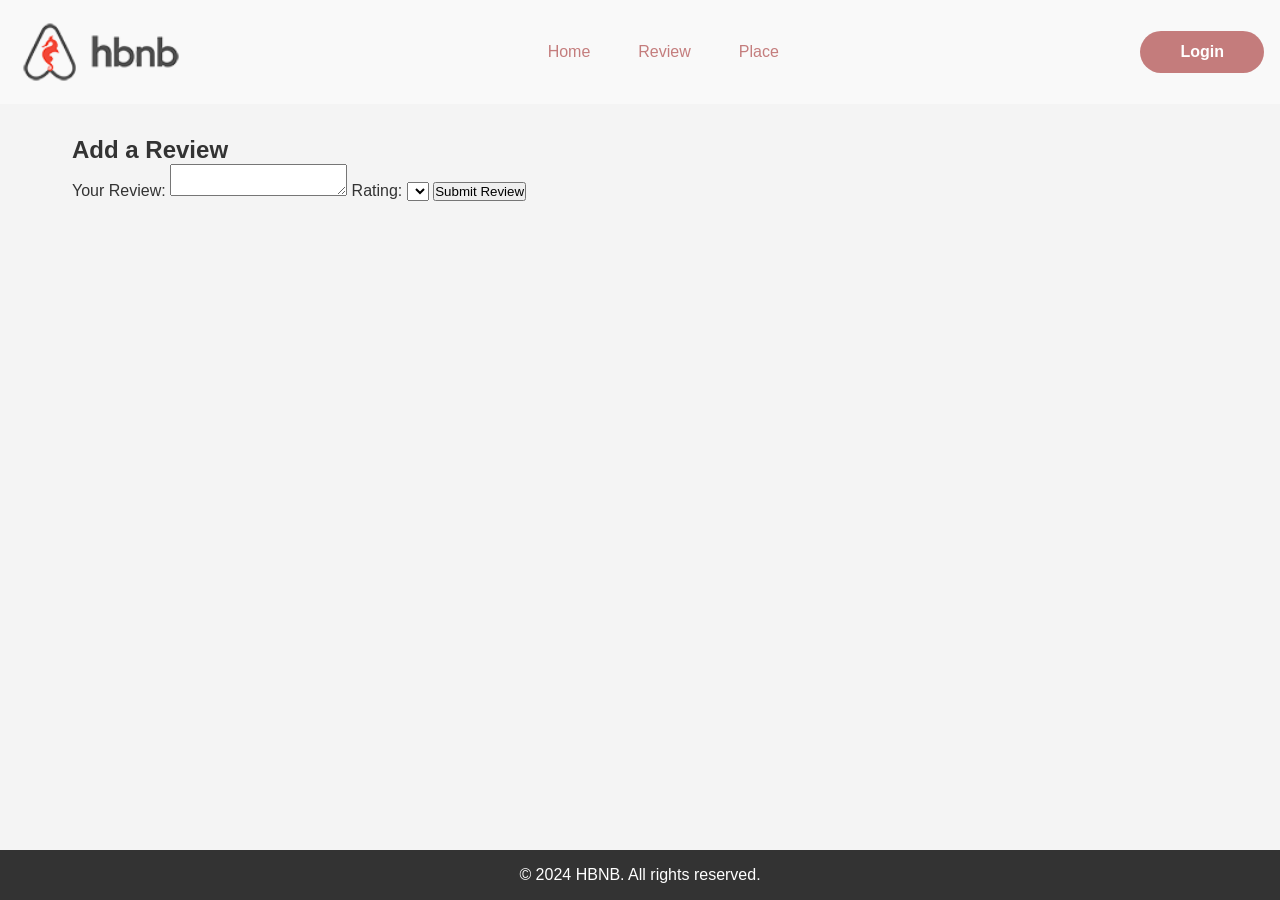
==== part4/add_review.html @ 015925b5 "Sauvegarde de tout les dossier et fichier avant le travail en CSS sur la page login animation triang" ====
<!DOCTYPE html>
<html lang="en">
<head>
    <meta charset="UTF-8">
    <meta name="viewport" content="width=device-width, initial-scale=1.0">
    <title>Add Review</title>
    <link rel="stylesheet" href="styles.css">
</head>
<body>
    <header>
        <img src="images/logo.png" alt="Logo HBNB" class="logo">
        <nav>
            <a href="index.html">Home</a>
            <a href="add_review.html">Review</a>
            <a href="place.html">Place</a>
        </nav>
        <a href="login.html" class="login-button">Login</a>
    </header>
    <main>
        <!-- Add something to idfentify the place you're reviewing -->
        <form id="review-form">
            <h2>Add a Review</h2>
            <label for="review">Your Review:</label>
            <textarea id="review" name="review" required></textarea>
            <label for="rating">Rating:</label>
            <select id="rating" name="rating" required>
                <!-- Options for rating -->
            </select>
            <button type="submit">Submit Review</button>
        </form>
    </main>
    <script src="scripts.js"></script>
    <footer>
        <p>&copy; 2024 HBNB. All rights reserved.</p>
    </footer>
</body>
</html>
---- part4/styles.css ----
/*------------------------------------------*/
/*------------===> CSS BASE <===------------*/
/*------------------------------------------*/

* {
    box-sizing: border-box;
    margin: 0;
    padding: 0;
    font-family: Arial, sans-serif;
}

body {
    background-color: #f4f4f4;
    color: #333;
}

/*------------------------------------------*/
/*-------------===> HEADER <===-------------*/
/*------------------------------------------*/

header {
    background-color: #ffffff6e;
    color: #fff;
    padding: 1rem;
    display: flex; /* Organisation en ligne*/
    justify-content: space-between; /* Espace entre les éléments */
    align-items: center; /* Centrage vertical*/
}

/*------------------------------------------*/
/*------------===> LOGO <===--------------- */
/*------------------------------------------*/

.logo {
    width: 170px;
    height: auto;
}

/*------------------------------------------*/
/*------------===> NAVIGATION <===--------- */
/*------------------------------------------*/

nav {
    display: flex;
    gap: 1rem; /* Espace entre les liens de navigations */
}

nav a {
    color: #92070783;
    text-decoration: none; /* Permet de souligner du texte */
    padding : 0.5rem 1rem;
    transition: background-color 0.3s; /*Animation de coloration au survol*/
}

nav a:hover { /*Permet de gérer l'animation*/
    background-color: #555;
    border-radius: 5px;
}

/*------------------------------------------*/
/*----------===> LOGIN BUTONS <===--------- */
/*------------------------------------------*/

.login-button {
    padding: 12px 40px; /* Permet de gérer la longeur et la largeur du bouton */
    background-color: #92070783;
    color: white;
    text-decoration: none; /* Permet de souligner du texte */
    border-radius: 30px; /* Permet d'arrondir le bouton */
    font-weight: bold; /* Permet de mettre le texte en gras */
    transition: background-color 0.3s; /*Animation de coloration au survol*/    
}

.login-button:hover { /*Permet de gérer l'animation*/
    background-color: #610404d2;
}

/*------------------------------------------*/
/*----------===> PLACE CARD <===----------- */
/*------------------------------------------*/

.place-card {
    margin: 20px; /* Espace autour de la carte */
    padding: 10px; /* Espace à l'intérieur de la carte */
    border: 1px solid #ddd; /*Couleur de la bordure */
    border-radius: 10px; /*Permet d'arrondir les bords de la carte*/
    background-color: white;
}

.review-card {
    margin: 20px; /* Espace autour de la carte */
    padding: 10px; /* Espace à l'intérieur de la carte */
    border: 1px solid #ddd; /*Couleur de la bordure */
    border-radius: 10px; /*Permet d'arrondir les bords de la carte*/
    background-color: #f9f9f9;
}

.review-card .comment { /* Permet de gérer la partie commentaire */
    font-style: italic;
    margin-bottom: 10px;
}

.review-card .user { /* Permet de gérer la partie auteur */
    font-weight: bold;
}

.review-card .rating { /* Code couleur de la note */
    color: #ff9800;
}

/*------------------------------------------*/
/*------===> Add Review Button <===-------- */
/*------------------------------------------*/

.details-button {
    padding: 8px 16px; /* Permet de gérer la longeur et la largeur du bouton */
    background-color: #5aa7fa;
    color: white;
    border: none; /*Couleur de la bordure */
    border-radius: 30px; /* Permet d'arrondir le bouton */
    cursor: pointer; /* Indique la forme du curseur au survol */
    text-decoration: none; /* Permet de souligner du texte */
    display: inline-block;
    font-weight: bold; /* Permet de mettre le texte en gras */
    transition: background-color 0.3s; /*Animation de coloration au survol*/
}

.details-button:hover { /*Permet de gérer l'animation*/
    background-color: #0056b3;
}

/*------------------------------------------*/
/*---------===> Place Infos <===----------- */
/*------------------------------------------*/

.place-details {
    margin: 20px;
    padding: 10px;
    border: 1px solid #ddd;
    border-radius: 10px;
    background-color: white;
}

.place-info h1 {
    color: #333;
    margin-bottom: 15px;
}

.place-info p {
    margin: 11px 0;
}

.place-info ul {
    list-style:none; /* Permet de gérer le logos devants une listes à points */
    padding-left: 0;
}

.place-info li:before { /* Permet de remplacer les points par des check */
    content: "✓";
    color: green;
}

/*------------------------------------------*/
/*--------------===> MAIN <===------------- */
/*------------------------------------------*/

main {
    padding: 2rem;
    max-width: 1200px;
    margin: 0 auto; /* Geres l'indentation de la page */
}

/*------------------------------------------*/
/*-------------===> FOOTER <===------------ */
/*------------------------------------------*/

footer { /* Permet de gérer le bas de page */
    background-color: #333333;
    color: #fff;
    text-align: center;
    padding: 1rem;
    position: fixed;
    bottom: 0;
    width: 100%;
}
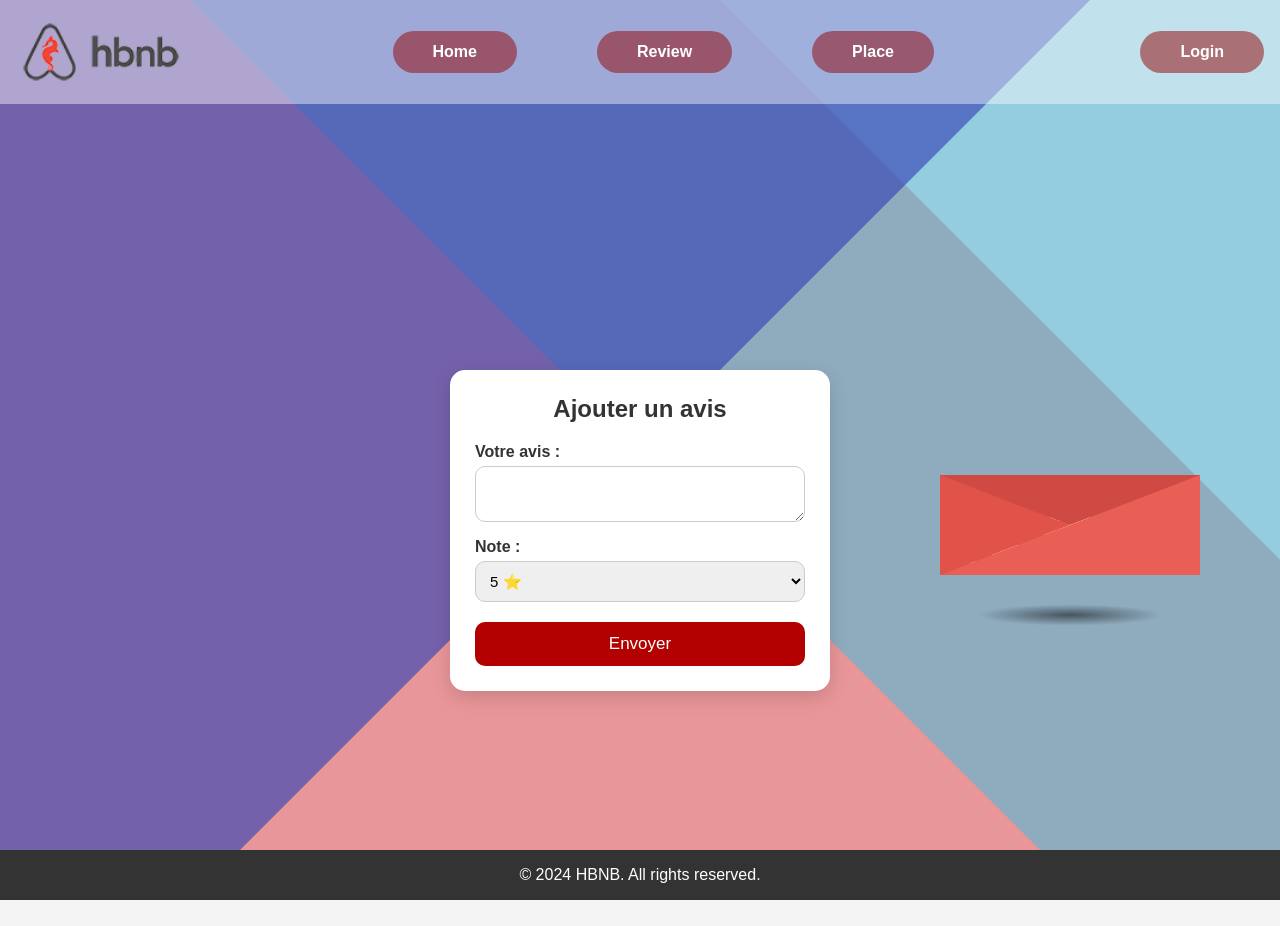
==== commit 3cea01ca: "Grosse sauvegarde ajout de toutes les fonctionnalités CSS eenveloppe, animation des boutons envoyer " ====
--- a/part4/add_review.html
+++ b/part4/add_review.html
@@ -7,6 +7,8 @@
     <link rel="stylesheet" href="styles.css">
 </head>
 <body>
+    <div class="triangle-background"></div>
+    <div class="triangle-background-bottom"></div>
     <header>
         <img src="images/logo.png" alt="Logo HBNB" class="logo">
         <nav>
@@ -17,17 +19,53 @@
         <a href="login.html" class="login-button">Login</a>
     </header>
     <main>
-        <!-- Add something to idfentify the place you're reviewing -->
-        <form id="review-form">
-            <h2>Add a Review</h2>
-            <label for="review">Your Review:</label>
-            <textarea id="review" name="review" required></textarea>
-            <label for="rating">Rating:</label>
-            <select id="rating" name="rating" required>
-                <!-- Options for rating -->
-            </select>
-            <button type="submit">Submit Review</button>
-        </form>
+        <div class="review-layout">
+
+            <!-- Formulaire d'ajout d'avis -->
+            <form id="review-form" class="review-form">
+                <h2>Ajouter un avis</h2>
+
+                <label for="review">Votre avis :</label>
+                <textarea id="review" name="review" required></textarea>
+
+                <label for="rating">Note :</label>
+                <select id="rating" name="rating" required>
+                    <option value="5">5 ⭐</option>
+                    <option value="4">4 ⭐</option>
+                    <option value="3">3 ⭐</option>
+                    <option value="2">2 ⭐</option>
+                    <option value="1">1 ⭐</option>
+                </select>
+
+                <button type="submit" class="submit-button">Envoyer</button>
+            </form>
+
+            <div id="floating-confirmation">
+                <span id="confirmation-text">Merci, votre avis a été envoyé !</span>
+                <button id="close-confirmation">&times;</button>
+            </div>
+
+            <!-- Enveloppe animée -->
+            <div class="letter-image">
+                <div class="animated-mail">
+                    <div class="back-fold"></div>
+
+                    <div class="letter">
+                        <div class="letter-border"></div>
+                        <div class="letter-title"></div>
+                        <div class="letter-context"></div>
+                        <div class="letter-stamp"></div>
+                    </div>
+
+                    <div class="top-fold"></div>
+                    <div class="body"></div>
+                    <div class="left-fold"></div>
+                </div>
+
+                <div class="shadow"></div>
+            </div>
+
+        </div>
     </main>
     <script src="scripts.js"></script>
     <footer>
--- a/part4/styles.css
+++ b/part4/styles.css
@@ -2,16 +2,18 @@
 /*------------===> CSS BASE <===------------*/
 /*------------------------------------------*/
 
-* {
+*, *:before, *:after {
     box-sizing: border-box;
     margin: 0;
     padding: 0;
-    font-family: Arial, sans-serif;
 }
 
 body {
     background-color: #f4f4f4;
     color: #333;
+    font-family: 'Raleway', Arial, sans-serif;
+    min-height: 100vh;
+    overflow-x: hidden; /* Empêche le scroll horizontal */
 }
 
 /*------------------------------------------*/
@@ -25,6 +27,8 @@
     display: flex; /* Organisation en ligne*/
     justify-content: space-between; /* Espace entre les éléments */
     align-items: center; /* Centrage vertical*/
+    position: relative; /* Important pour rester au dessus des triangles */
+    z-index: 100; /* Au dessus de tout */
 }
 
 /*------------------------------------------*/
@@ -42,19 +46,21 @@
 
 nav {
     display: flex;
-    gap: 1rem; /* Espace entre les liens de navigations */
+    gap: 5rem; /* Espace entre les liens de navigations */
 }
 
 nav a {
-    color: #92070783;
+    padding: 12px 40px; /* Permet de gérer la longeur et la largeur du bouton */
+    background-color: #92070783;
+    color: white;
     text-decoration: none; /* Permet de souligner du texte */
-    padding : 0.5rem 1rem;
+    border-radius: 30px; /* Permet d'arrondir le bouton */
+    font-weight: bold; /* Permet de mettre le texte en gras */
     transition: background-color 0.3s; /*Animation de coloration au survol*/
 }
 
 nav a:hover { /*Permet de gérer l'animation*/
-    background-color: #555;
-    border-radius: 5px;
+    background-color: #610404d2;
 }
 
 /*------------------------------------------*/
@@ -75,24 +81,363 @@
     background-color: #610404d2;
 }
 
+
+/*------------------------------------------*/
+/*---------===> LOGIN CONTAINER <===------- */
+/*------------------------------------------*/
+
+/* Conteneur principal qui occupe tout l'écran */
+.login-container {
+    position: fixed; /* Fixé pour couvrir tout l'écran */
+    top: 0;
+    left: 0;
+    width: 100%;
+    height: 100%;
+    overflow: hidden; /* Cache les débordements des triangles */
+    padding-top: 80px; /* Espace pour le header */
+}
+
+/* Au hover ou au clic du conteneur, les triangles s'ouvrent */
+.login-container:hover .top:before,
+.login-container:hover .top:after,
+.login-container:hover .bottom:before,
+.login-container:hover .bottom:after,
+.login-container:active .top:before,
+.login-container:active .top:after,
+.login-container:active .bottom:before,
+.login-container:active .bottom:after {
+    margin-left: 200px; /* Décale les triangles vers la droite */
+    transform-origin: -200px 50%; /* Point de pivot pour la rotation */
+    transition-delay: 0s; /* Pas de délai au hover */
+}
+
+/* Au hover/clic, le formulaire apparaît */
+.login-container:hover .center,
+.login-container:active .center {
+    opacity: 1; /* Devient visible */
+    transition-delay: 0.2s; /* Apparaît après l'ouverture des triangles */
+}
+
+/*------------------------------------------*/
+/*----------===> TRIANGLES TOP <===-------- */
+/*------------------------------------------*/
+
+.top:before,
+.top:after,
+.bottom:before,
+.bottom:after {
+    content: ''; /* Nécessaire pour créer un pseudo-élément */
+    display: block;
+    position: absolute;
+    width: 200vmax; /* 200 fois la largeur/hauteur max de l'écran = ÉNORME */
+    height: 200vmax;
+    top: 50%; /* Centre verticalement */
+    left: 50%; /* Centre horizontalement */
+    margin-top: -100vmax; /* Recentre en tenant compte de la taille */
+    transform-origin: 0 50%; /* Point de pivot à gauche-centre */
+    transition: all 0.5s cubic-bezier(0.445, 0.05, 0, 1); /* Animation fluide */
+    z-index: 10; /* Au dessus du fond mais sous le formulaire */
+    opacity: 0.65; /* Semi-transparent */
+    transition-delay: 0.2s; /* Délai avant la fermeture */
+}
+
+/* Triangle rouge en haut à gauche */
+.top:before {
+    transform: rotate(45deg); /* Rotation de 45° */
+    background: #e46569; /* Rouge corail */
+}
+
+/* Triangle orange en haut à droite */
+.top:after {
+    transform: rotate(135deg); /* Rotation de 135° */
+    background: #ecaf81; /* Orange pêche */
+}
+
+/*------------------------------------------*/
+/*--------===> TRIANGLES BOTTOM <===------- */
+/*------------------------------------------*/
+
+/* Triangle bleu en bas à gauche */
+.bottom:before {
+    transform: rotate(-45deg); /* Rotation de -45° */
+    background: #60b8d4; /* Bleu clair */
+}
+
+/* Triangle bleu foncé en bas à droite */
+.bottom:after {
+    transform: rotate(-135deg); /* Rotation de -135° */
+    background: #3745b5; /* Bleu roi */
+}
+
+/*------------------------------------------*/
+/*----------===> FORM CENTER <===---------- */
+/*------------------------------------------*/
+
+.center {
+    position: absolute;
+    width: 400px;
+    height: 400px;
+    top: 50%;
+    left: 50%;
+    margin-left: -200px; /* Centre horizontalement (largeur/2) */
+    margin-top: -200px; /* Centre verticalement (hauteur/2) */
+    display: flex;
+    flex-direction: column; /* Organise les éléments en colonne */
+    justify-content: center; /* Centre verticalement le contenu */
+    align-items: center; /* Centre horizontalement le contenu */
+    padding: 30px;
+    opacity: 0; /* Invisible par défaut */
+    transition: all 0.5s cubic-bezier(0.445, 0.05, 0, 1);
+    transition-delay: 0s; /* Disparaît immédiatement quand on sort */
+    color: #333;
+    z-index: 20; /* Au dessus des triangles */
+}
+
+.center h2 {
+    margin-bottom: 20px;
+    font-size: 1.8rem;
+    color: #333;
+}
+
+.center input {
+    width: 100%;
+    padding: 15px;
+    margin: 5px 0;
+    border-radius: 5px;
+    border: 1px solid #ccc;
+    font-family: inherit;
+    font-size: 1rem;
+    transition: border-color 0.3s;
+}
+
+.center input:focus {
+    outline: none; /* Retire la bordure bleue par défaut */
+    border-color: #920707; /* Bordure rouge au focus */
+}
+
+.center button {
+    width: 100%;
+    padding: 15px;
+    margin-top: 15px;
+    background: linear-gradient(135deg, #920707 0%, #610404 100%);
+    color: white;
+    border: none;
+    border-radius: 30px;
+    font-size: 1.1rem;
+    font-weight: bold;
+    cursor: pointer;
+    transition: all 0.3s ease;
+    box-shadow: 0 4px 15px rgba(146, 7, 7, 0.4);
+}
+
+.center button:hover {
+    transform: translateY(-2px);
+    box-shadow: 0 6px 20px rgba(146, 7, 7, 0.6);
+}
+
+.center button:active {
+    transform: translateY(0);
+}
+
+
+/*------------------------------------------*/
+/*--------===> RESPONSIVE DESIGN <===------ */
+/*------------------------------------------*/
+
+@media (max-width: 768px) {
+    .center {
+    width: 90%;
+    height: auto;
+    margin-left: -45%; /* Recentre pour les petits écrans */
+    padding: 20px;
+    }
+
+    header {
+    flex-direction: column;
+    gap: 1rem;
+    }
+
+    nav {
+    flex-direction: column;
+    align-items: center;
+    }
+}
+
+/*------------------------------------------*/
+/*------===> FOND TRIANGLES STATIQUE <===-- */
+/*------------------------------------------*/
+
+/* Conteneur pour le fond (à appliquer sur body ou un div parent) */
+.triangle-background {
+    position: fixed;
+    top: 0;
+    left: 0;
+    width: 100%;
+    height: 100%;
+    overflow: hidden;
+    z-index: 0; /* Derrière le contenu mais visible */
+    pointer-events: none; /* Permet de cliquer à travers */
+}
+
+/* Les 4 triangles en pseudo-éléments */
+.triangle-background:before,
+.triangle-background:after {
+    content: '';
+    display: block;
+    position: absolute;
+    width: 200vmax;
+    height: 200vmax;
+    top: 50%;
+    left: 50%;
+    margin-top: -100vmax;
+    margin-left: -100vmax; /* Recentré correctement */
+    opacity: 0.65;
+}
+
+/* Triangle rouge en haut à gauche */
+.triangle-background:before {
+    transform: rotate(45deg);
+    background: #e46569;
+    transform-origin: 0 50%;
+}
+
+/* Triangle orange en haut à droite */
+.triangle-background:after {
+    transform: rotate(135deg);
+    background: #ecaf81;
+    transform-origin: 0 50%;
+}
+
+/* Pour les 2 triangles du bas, on utilise un autre élément */
+.triangle-background-bottom {
+    position: fixed;
+    top: 0;
+    left: 0;
+    width: 100%;
+    height: 100%;
+    overflow: hidden;
+    z-index: 0;
+    pointer-events: none;
+}
+
+.triangle-background-bottom:before,
+.triangle-background-bottom:after {
+    content: '';
+    display: block;
+    position: absolute;
+    width: 200vmax;
+    height: 200vmax;
+    top: 50%;
+    left: 50%;
+    margin-top: -100vmax;
+    margin-left: 0; /* Changé de -100vmax à 0 */
+    opacity: 0.65;
+}
+
+/* Triangle bleu en bas à gauche */
+.triangle-background-bottom:before {
+    transform: rotate(-45deg);
+    background: #60b8d4;
+    transform-origin: 0 50%;
+}
+
+/* Triangle bleu foncé en bas à droite */
+.triangle-background-bottom:after {
+    transform: rotate(-135deg);
+    background: #3745b5;
+    transform-origin: 0 50%;
+}
+
 /*------------------------------------------*/
 /*----------===> PLACE CARD <===----------- */
 /*------------------------------------------*/
 
+#places-list {
+    display: grid;
+    grid-template-columns: repeat(auto-fit, minmax(280px, 1fr));
+    gap: 25px;
+    margin: 30px 0;
+}
+
 .place-card {
-    margin: 20px; /* Espace autour de la carte */
+    margin: 0; /* Espace autour de la carte */
     padding: 10px; /* Espace à l'intérieur de la carte */
     border: 1px solid #ddd; /*Couleur de la bordure */
     border-radius: 10px; /*Permet d'arrondir les bords de la carte*/
     background-color: white;
+    overflow: hidden;  /* pour arrondir l’image */
+    transition: transform 0.2s ease, box-shadow 0.2s ease;
+}
+
+.place-card img.place-img {
+    width: 100%;
+    height: 180px;
+    object-fit: cover;
+    border-radius: 10px;
+}
+
+.place-details {
+    display: flex;
+    gap: 30px;
+    margin-top: 30px;
+    align-items: flex-start;
+}
+
+.place-image img {
+    width: 450px;
+    height: 300px;
+    object-fit: cover;
+    border-radius: 12px;
+    box-shadow: 0 4px 15px rgba(0,0,0,0.1);
+}
+
+.place-info {
+    flex: 1;
 }
 
 .review-card {
-    margin: 20px; /* Espace autour de la carte */
+    margin: 0; /* Espace autour de la carte */
     padding: 10px; /* Espace à l'intérieur de la carte */
     border: 1px solid #ddd; /*Couleur de la bordure */
     border-radius: 10px; /*Permet d'arrondir les bords de la carte*/
     background-color: #f9f9f9;
+    /* Ajout de l'effet de bulle sur les commentaires */
+    position: relative;
+    box-shadow: 0 4px 15px rgba(0, 0, 0, 0.1);
+    /* Largeur flexible */
+    flex: 1 1 calc(33.333% - 20px); /* 3 colonnes */
+    min-width: 250px; /* Largeur minimum */
+    max-width: 350px; /* Largeur maximum */
+}
+
+/* Conteneur pour aligner les avis côte à côte */
+#reviews-container {
+    display: flex;
+    flex-wrap: wrap; /* Passe à la ligne si besoin */
+    gap: 20px; /* Espace entre les cartes */
+    justify-content: flex-start;
+    margin-top: 30px; /* Ajoute de l'espace entre les boutons*/
+    margin-bottom: 30px; /* Ajoute de l'espace en dessous des commentaires*/
+}
+
+/* Petite pointe de bulle en bas à gauche */
+.review-card:before {
+    content: '';
+    position: absolute;
+    bottom: -10px;
+    left: 20px;
+    width: 0;
+    height: 0;
+    border-left: 10px solid transparent;
+    border-right: 10px solid transparent;
+    border-top: 10px solid #f9f9f9;
+}
+
+/* Effet de "flottement" au survol */
+.review-card:hover {
+    transform: translateY(-5px);
+    transition: transform 0.3s ease;
+    box-shadow: 0 8px 20px rgba(0, 0, 0, 0.15);
 }
 
 .review-card .comment { /* Permet de gérer la partie commentaire */
@@ -108,12 +453,14 @@
     color: #ff9800;
 }
 
+
+
 /*------------------------------------------*/
 /*------===> Add Review Button <===-------- */
 /*------------------------------------------*/
 
 .details-button {
-    padding: 8px 16px; /* Permet de gérer la longeur et la largeur du bouton */
+    padding: 10px 18px; /* Permet de gérer la longeur et la largeur du bouton */
     background-color: #5aa7fa;
     color: white;
     border: none; /*Couleur de la bordure */
@@ -168,7 +515,334 @@
     padding: 2rem;
     max-width: 1200px;
     margin: 0 auto; /* Geres l'indentation de la page */
-}
+    position: relative;
+    z-index: 10;
+    background-color: none; /* AJOUTE pour que le fond soit opaque */
+    padding-bottom: 80px;
+}
+
+main > h1 {
+    padding: 10px 26px; /* Permet de gérer la longeur et la largeur du bouton */
+    background-color: #92070783;
+    color: white;
+    text-decoration: none; /* Permet de souligner du texte */
+    border-radius: 30px; /* Permet d'arrondir le bouton */
+    font-weight: bold; /* Permet de mettre le texte en gras */
+    transition: background-color 0.3s; /*Animation de coloration au survol*/ */
+}
+
+main > h1:hover { /*Permet de gérer l'animation*/
+    background-color: #610404d2;
+}
+
+/* Avis des clients */
+main > h2 {
+    padding: 12px 40px; /* Permet de gérer la longeur et la largeur du bouton */
+    background-color: #92070783;
+    color: white;
+    text-decoration: none; /* Permet de souligner du texte */
+    border-radius: 30px; /* Permet d'arrondir le bouton */
+    font-weight: bold; /* Permet de mettre le texte en gras */
+    transition: background-color 0.3s; /*Animation de coloration au survol*/ */
+}
+
+main > h2:hover { /*Permet de gérer l'animation*/
+    background-color: #610404d2;
+}
+
+
+
+/*------------------------------------------------*/
+/*------===> Mise en page principale <===--------*/
+/*------------------------------------------------*/
+
+.review-layout {
+    margin-top: 80px; /* Descend toute la section pour éviter le vide en haut */
+    display: flex;
+    justify-content: center;  /* Centre horizontalement */
+    align-items: center;       /* Centre verticalement */
+    gap: 60px;                 /* Espace entre formulaire et enveloppe */
+    min-height: 70vh;          /* Permet un centrage même sur grands écrans */
+}
+
+/*------------------------------------------------*/
+/*------===> Stylisation du formulaire <===------*/
+/*------------------------------------------------*/
+
+.review-form {
+    width: 380px; /* Largeur fixe et élégante */
+    background-color: #ffffff;
+    padding: 25px;
+    border-radius: 15px;      /* Bords arrondis comme tes cards */
+    box-shadow: 0 6px 20px rgba(0,0,0,0.15);
+}
+
+.review-form h2 {
+    text-align: center;
+    margin-bottom: 20px;
+}
+
+.review-form label {
+    font-weight: bold;
+    display: block;
+    margin-top: 12px;
+}
+
+.review-form textarea,
+.review-form select {
+    width: 100%;
+    padding: 10px;
+    border-radius: 10px;
+    border: 1px solid #ccc;
+    margin-top: 5px;
+    font-size: 15px;
+}
+
+.submit-button {
+    margin-top: 20px;
+    width: 100%;
+    padding: 12px;
+    background: #b30000; /* couleur de ton thème */
+    color: white;
+    border: none;
+    border-radius: 10px;
+    font-size: 17px;
+    cursor: pointer;
+    transition: background 0.3s;
+}
+
+.submit-button:hover {
+    background: #920000;
+}
+
+
+/*------------------------------------------*/
+/*--------- ENVELOPPE ANIMÉE CSS ----------*/
+/*------------------------------------------*/
+
+/* Conteneur général : enveloppe + ombre */
+.letter-image {
+    position: absolute;             /* Positionne la lettre indépendamment */
+    top: 50%;                       /* Centre verticalement */
+    right: 40px;                     /* Décalée du bord droit */
+    transform: translateY(-50%);     /* Ajuste le centrage vertical */
+    width: 260px; 
+    height: 200px;
+    cursor: pointer;                 /* Curseur interactif */
+    z-index: 10;                     /* Devant le fond triangle */
+    transition: transform 0.4s;      /* Pour que l'ombre suive la translation */
+}
+
+/* Déplacement de tout le conteneur au survol */
+.letter-image:hover {
+    transform: translateY(-50%) translateY(50px); /* Enveloppe + ombre bouge */
+}
+
+/* Ombre sous l’enveloppe */
+.letter-image .shadow {
+    position: absolute;
+    bottom: -15px;                   /* Juste sous l’enveloppe */
+    left: 50%;
+    transform: translateX(-50%);
+    width: 260px;
+    height: 30px;
+    background: radial-gradient(rgba(0,0,0,0.5), rgba(0,0,0,0), rgba(0,0,0,0));
+    border-radius: 100%;
+    transition: width 0.4s;          /* Animation fluide au survol */
+}
+
+/* Bloc contenant toutes les parties de l’enveloppe */
+.animated-mail {
+    position: relative;
+    width: 260px;
+    height: 160px;
+    transition: 0.4s;                /* Animation fluide */
+}
+
+/* Partie triangulaire basse de l’enveloppe */
+.animated-mail .body {
+    position: absolute;
+    bottom: 0;
+    width: 0;
+    height: 0;
+    border-style: solid;
+    border-width: 0 0 100px 260px;  /* Triangle principal */
+    border-color: transparent transparent #e95f55 transparent;
+    z-index: 2;
+}
+
+/* Rabat supérieur de l’enveloppe */
+.animated-mail .top-fold {
+    position: absolute;
+    top: 60px;
+    left: 0;
+    width: 0;
+    height: 0;
+    border-style: solid;
+    border-width: 50px 130px 0 130px; /* Triangle inversé */
+    border-color: #cf4a43 transparent transparent transparent;
+    transform-origin: top center; /* Pivot pour l'ouverture */
+    transition: transform .4s .4s, z-index .2s .4s;
+    z-index: 2;
+}
+
+/* Fond rectangulaire arrière */
+.animated-mail .back-fold {
+    position: absolute;
+    bottom: 0;
+    width: 260px;
+    height: 100px;
+    background: #cf4a43;
+    z-index: 0;
+}
+
+/* Pli gauche */
+.animated-mail .left-fold {
+    position: absolute;
+    bottom: 0;
+    left: 0;
+    width: 0;
+    height: 0;
+    border-style: solid;
+    border-width: 50px 0 50px 130px;
+    border-color: transparent transparent transparent #e15349;
+    z-index: 2;
+}
+
+/* Lettre interne */
+.animated-mail .letter {
+    position: absolute;
+    left: 30px;                 /* Centrée dans l’enveloppe */
+    bottom: 0;
+    width: 200px;
+    height: 60px;
+    background: white;
+    overflow: hidden;           /* Cache ce qui dépasse */
+    z-index: 1;
+    transition: height 0.4s .2s; /* Animation de sortie de la lettre */
+}
+
+/* Bordure décorative */
+.animated-mail .letter-border {
+    height: 10px;
+    width: 100%;
+    background: repeating-linear-gradient(
+        -45deg,
+        #cb5a5e,
+        #cb5a5e 8px,
+        transparent 8px,
+        transparent 18px
+    );
+}
+
+/* Ligne décorative */
+.animated-mail .letter-title {
+    margin: 10px 0 0 5px;
+    height: 10px;
+    width: 40%;
+    background: #cb5a5e;
+}
+
+/* Ligne décorative deuxième */
+.animated-mail .letter-context {
+    margin: 10px 0 0 5px;
+    height: 10px;
+    width: 20%;
+    background: #cb5a5e;
+}
+
+/* Tampon rond */
+.animated-mail .letter-stamp {
+    margin: 30px 0 0 120px;
+    height: 30px;
+    width: 30px;
+    background: #cb5a5e;
+    border-radius: 50%;
+    opacity: 0.3;
+}
+
+/*------------------------------------------*/
+/*--------- ANIMATIONS AU SURVOL -----------*/
+/*------------------------------------------*/
+
+.letter-image:hover .top-fold {
+    transform: rotateX(180deg);    /* Rabat supérieur s’ouvre */
+    z-index: 0;                    /* Passe derrière */
+}
+
+.letter-image:hover .letter {
+    height: 180px;                 /* La lettre sort de l’enveloppe */
+}
+
+.letter-image:hover .shadow {
+    width: 200px;                  /* Rétrécissement de l’ombre */
+}
+
+/*------------------------------------------*/
+/*------- Confirmation envoie avis ---------*/
+/*------------------------------------------*/
+
+
+/* Message flottant en haut à droite */
+#floating-confirmation {
+    position: fixed;
+    top: 20px;
+    right: 20px;
+    background-color: #28a745;
+    color: white;
+    padding: 15px 25px;
+    border-radius: 25px;
+    box-shadow: 0 5px 15px rgba(0,0,0,0.3);
+    display: flex;
+    align-items: center;
+    justify-content: space-between;
+    min-width: 250px;
+    font-weight: bold;
+    opacity: 0;                /* Masqué au départ */
+    pointer-events: none;       /* Non cliquable avant affichage */
+    transform: translateY(-20px);
+    transition: all 0.5s ease;
+}
+
+/* Quand actif, apparait avec animation */
+#floating-confirmation.show {
+    opacity: 1;
+    pointer-events: auto;
+    transform: translateY(0);
+}
+
+/* Bouton de fermeture */
+#floating-confirmation #close-confirmation {
+    background: none;
+    border: none;
+    color: white;
+    font-size: 18px;
+    font-weight: bold;
+    cursor: pointer;
+    margin-left: 15px;
+}
+
+/* Animation hover sur bouton "Envoyer" */
+.submit-btn {
+    background-color: #cf4a43;
+    color: white;
+    padding: 10px 25px;
+    border: none;
+    border-radius: 25px;
+    font-weight: bold;
+    cursor: pointer;
+    transition: transform 0.2s, background-color 0.3s;
+}
+
+.submit-btn:hover {
+    transform: scale(1.05);
+    background-color: #e95f55;
+}
+
+.submit-btn:active {
+    transform: scale(0.95);
+}
+
 
 /*------------------------------------------*/
 /*-------------===> FOOTER <===------------ */
@@ -182,4 +856,5 @@
     position: fixed;
     bottom: 0;
     width: 100%;
+    z-index: 100; /* Au dessus des triangles */
 }
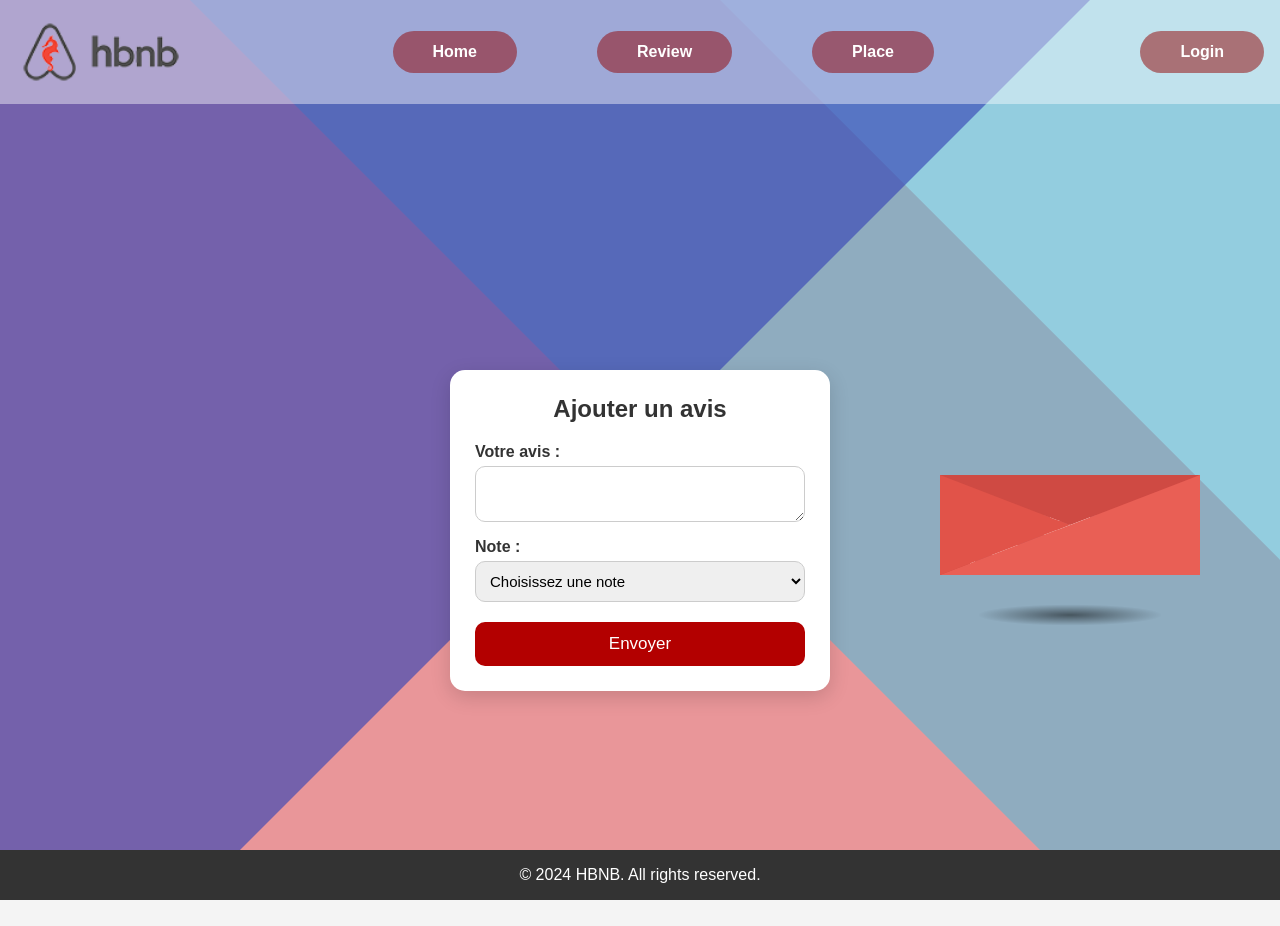
==== commit 21600e17: "Correction pour les test W3C Validator page, intégration des titres h2 et h3 invisible avec css" ====
--- a/part4/add_review.html
+++ b/part4/add_review.html
@@ -1,5 +1,5 @@
 <!DOCTYPE html>
-<html lang="en">
+<html lang="fr">
 <head>
     <meta charset="UTF-8">
     <meta name="viewport" content="width=device-width, initial-scale=1.0">
@@ -30,11 +30,12 @@
 
                 <label for="rating">Note :</label>
                 <select id="rating" name="rating" required>
+                    <option value="" disabled selected>Choisissez une note</option>
+                    <option value="1">1 ⭐</option>
+                    <option value="2">2 ⭐</option>
+                    <option value="3">3 ⭐</option>
+                    <option value="4">4 ⭐</option>
                     <option value="5">5 ⭐</option>
-                    <option value="4">4 ⭐</option>
-                    <option value="3">3 ⭐</option>
-                    <option value="2">2 ⭐</option>
-                    <option value="1">1 ⭐</option>
                 </select>
 
                 <button type="submit" class="submit-button">Envoyer</button>
--- a/part4/styles.css
+++ b/part4/styles.css
@@ -843,6 +843,16 @@
     transform: scale(0.95);
 }
 
+.sr-only {
+    position: absolute;
+    width: 1px;
+    height: 1px;
+    padding: 0;
+    margin: -1px;
+    overflow: hidden;
+    clip: rect(0,0,0,0);
+    border: 0;
+}
 
 /*------------------------------------------*/
 /*-------------===> FOOTER <===------------ */
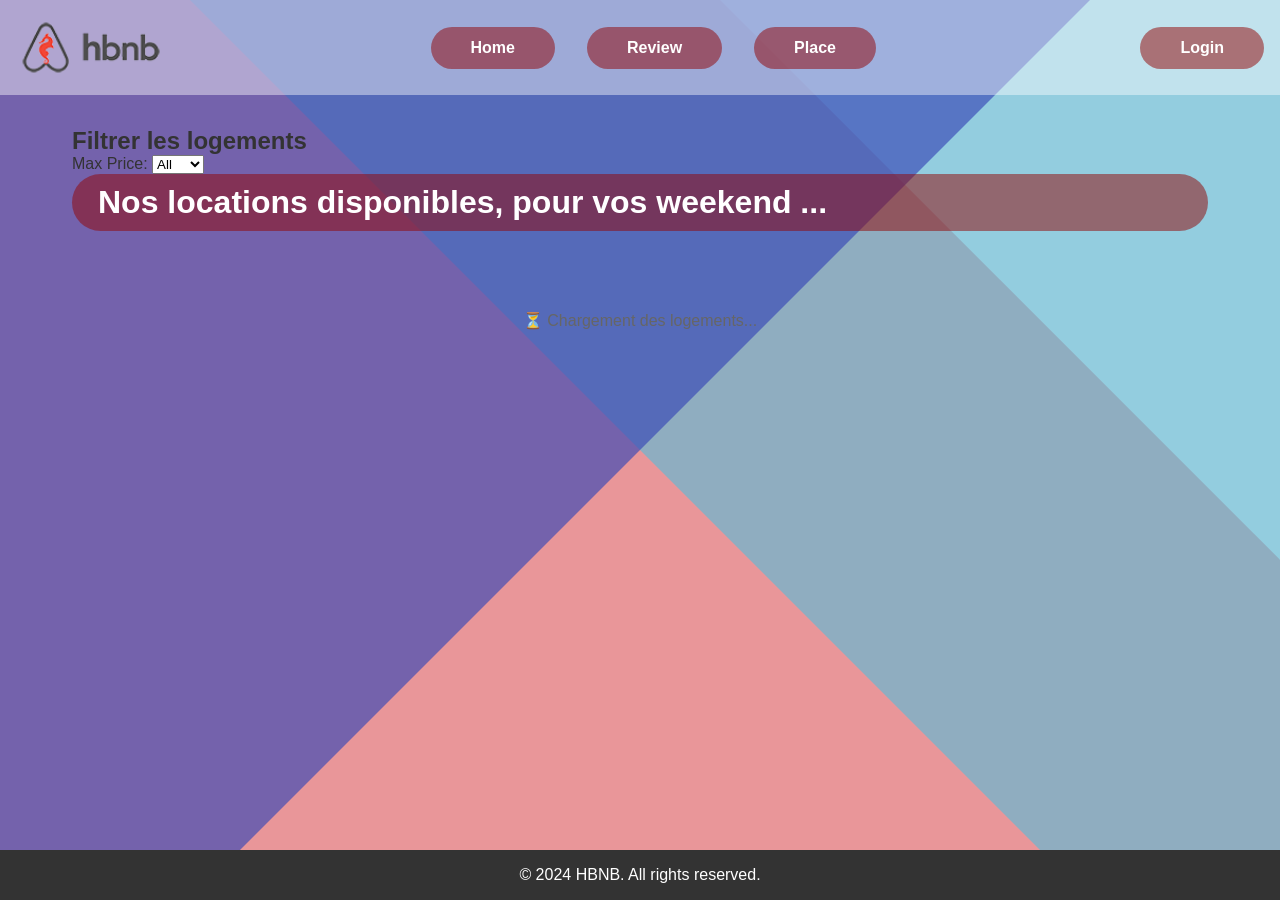
==== commit 5f2c4e9a: "Sauvegarde du soir ==> Bonne version du site toutes les fonctionnalités fonctionne 19/11/2025" ====
--- a/part4/add_review.html
+++ b/part4/add_review.html
@@ -26,7 +26,7 @@
                 <h2>Ajouter un avis</h2>
 
                 <label for="review">Votre avis :</label>
-                <textarea id="review" name="review" required></textarea>
+                <textarea id="review-text" name="review-text" required></textarea>
 
                 <label for="rating">Note :</label>
                 <select id="rating" name="rating" required>
@@ -68,7 +68,7 @@
 
         </div>
     </main>
-    <script src="scripts.js"></script>
+    <script src="add-review.js"></script>
     <footer>
         <p>&copy; 2024 HBNB. All rights reserved.</p>
     </footer>
--- a/part4/styles.css
+++ b/part4/styles.css
@@ -25,7 +25,7 @@
     color: #fff;
     padding: 1rem;
     display: flex; /* Organisation en ligne*/
-    justify-content: space-between; /* Espace entre les éléments */
+    justify-content: space-between; /* Gestion des emplacement des élèments nav */
     align-items: center; /* Centrage vertical*/
     position: relative; /* Important pour rester au dessus des triangles */
     z-index: 100; /* Au dessus de tout */
@@ -36,8 +36,9 @@
 /*------------------------------------------*/
 
 .logo {
-    width: 170px;
+    width: 150px;
     height: auto;
+    flex-shrink: 0; /* Empêche le logo de rétrécir */
 }
 
 /*------------------------------------------*/
@@ -46,7 +47,9 @@
 
 nav {
     display: flex;
-    gap: 5rem; /* Espace entre les liens de navigations */
+    gap: 2rem; /* Espace entre les liens de navigations */
+    flex: 1; /* Permet de couvrir touts l'espace disponible */
+    justify-content: center; /* Centre les liens */
 }
 
 nav a {
@@ -57,10 +60,53 @@
     border-radius: 30px; /* Permet d'arrondir le bouton */
     font-weight: bold; /* Permet de mettre le texte en gras */
     transition: background-color 0.3s; /*Animation de coloration au survol*/
+    white-space: nowrap; /* Empeche le texte de passer à la ligne */
 }
 
 nav a:hover { /*Permet de gérer l'animation*/
     background-color: #610404d2;
+}
+
+/*------------------------------------------*/
+/*------------===> NAVIGATION <===--------- */
+/*------------------------------------------*/
+
+.auth-buttons {
+    display: flex;
+    gap: 1rem;
+    flex-shrink: 0; /* Empêche les boutons de rétrécir */
+}
+
+.login-button,
+.logout-button {
+    padding: 12px 40px;
+    border-radius: 30px;
+    font-weight: bold;
+    text-decoration: none;
+    border: none;
+    cursor: pointer;
+    font-size: 16px;
+    font-family: inherit;
+    transition: background-color 0.3s;
+    white-space: nowrap;
+}
+
+.login-button {
+    background-color: #92070783;
+    color: white;
+}
+
+.login-button:hover {
+    background-color: #610404d2;
+}
+
+.logout-button {
+    background-color: #dc3545;
+    color: white;
+}
+
+.logout-button:hover {
+    background-color: #c82333;
 }
 
 /*------------------------------------------*/
@@ -81,6 +127,26 @@
     background-color: #610404d2;
 }
 
+
+.logout-button {
+    background-color: #dc3545;
+    color: white;
+    padding: 10px 20px;
+    border: none;
+    border-radius: 5px;
+    cursor: pointer;
+    font-size: 16px;
+    font-family: inherit; /* Utilise la même police que la navbar */
+    transition: background-color 0.3s;
+}
+
+.logout-button:hover {
+    background-color: #c82333;
+}
+
+nav .logout-button {
+    margin-left: 10px; /* Espace avec les autres liens */
+}
 
 /*------------------------------------------*/
 /*---------===> LOGIN CONTAINER <===------- */
@@ -481,10 +547,10 @@
 /*------------------------------------------*/
 
 .place-details {
-    margin: 20px;
-    padding: 10px;
-    border: 1px solid #ddd;
-    border-radius: 10px;
+    max-width: 1200px;
+    margin: 20px auto;  /* ✅ Ajout de "auto" pour centrer */
+    padding: 20px;
+    border-radius: 15px;
     background-color: white;
 }
 
@@ -505,6 +571,29 @@
 .place-info li:before { /* Permet de remplacer les points par des check */
     content: "✓";
     color: green;
+}
+
+/*------------------------------------------*/
+/*-----===> IMAGE PAGE DETAILS <===-------- */
+/*------------------------------------------*/
+
+/* ✅ NOUVEAU : Style spécifique pour l'image dans place-info */
+.place-info img.place-img {
+    width: 100%;              /* Prend toute la largeur */
+    max-width: 800px;         /* Maximum 800px */
+    height: 400px;            /* Hauteur fixe */
+    object-fit: cover;        /* Recadre sans déformer */
+    border-radius: 15px;
+    margin: 0 auto 30px;      /* Centre l'image */
+    display: block;
+    box-shadow: 0 4px 15px rgba(0,0,0,0.1);
+}
+
+/* Responsive : plus petite sur mobile */
+@media (max-width: 768px) {
+    .place-info img.place-img {
+        height: 250px;
+    }
 }
 
 /*------------------------------------------*/
@@ -549,8 +638,6 @@
 main > h2:hover { /*Permet de gérer l'animation*/
     background-color: #610404d2;
 }
-
-
 
 /*------------------------------------------------*/
 /*------===> Mise en page principale <===--------*/
